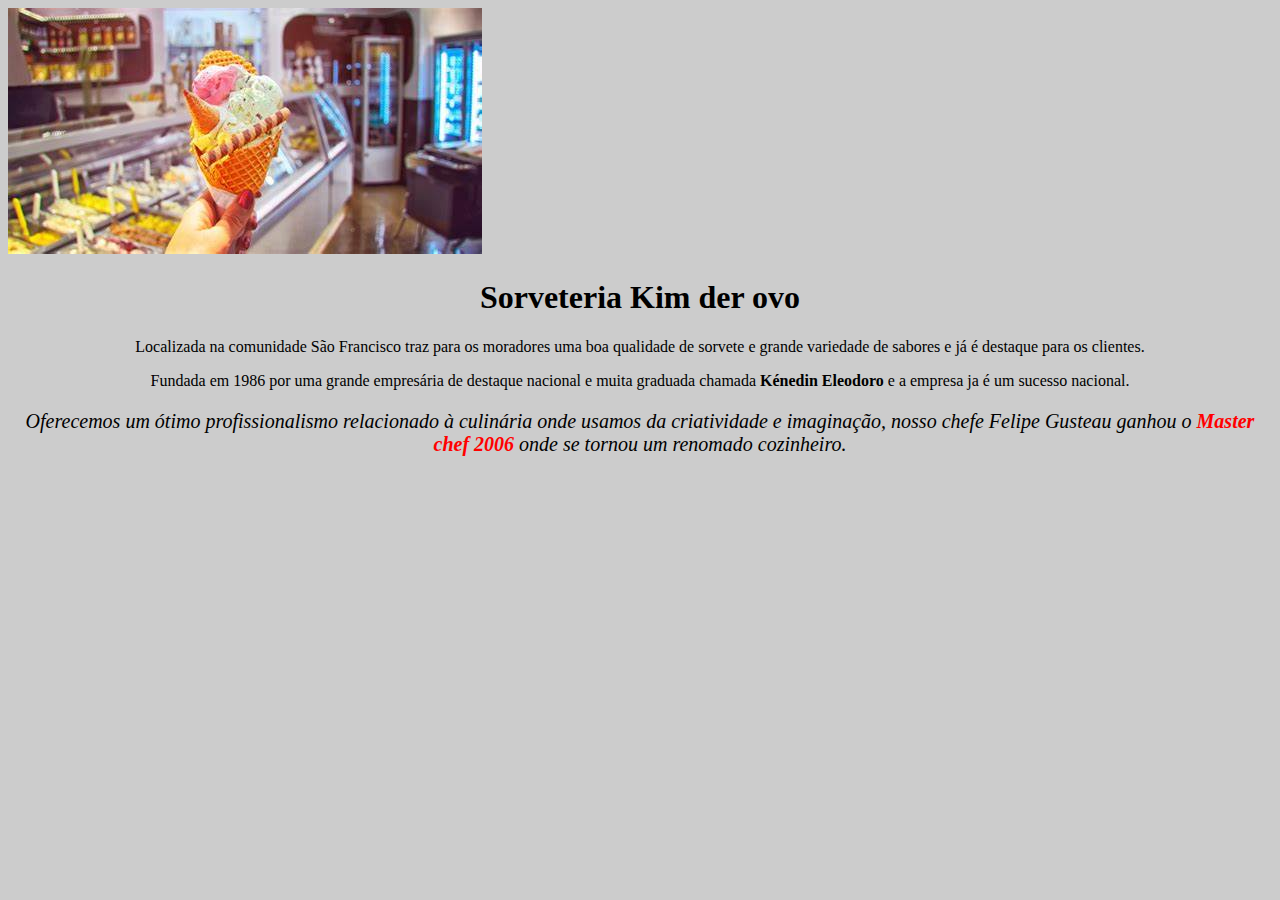
==== index.html @ adf94e3f "Adicionando arquivos" ====
<!DOCTYPE html>
<html lang="pt-br">
	<head>
		 <meta charset="UTF-8">
		  <title>Sorveteria Kim der ovo</title>
		  <link rel="stylesheet" href="style.css">


	</head>
	<body>

       <img src="sorveteria.jpg">

		<h1>Sorveteria Kim der ovo</h1> 

		<p style="">Localizada na comunidade São Francisco traz para os moradores uma boa qualidade de sorvete e grande variedade de sabores e já é destaque para os clientes.</p>
		<p style="">Fundada em 1986 por uma grande empresária de destaque nacional e muita graduada chamada <strong>Kénedin Eleodoro</strong> e a empresa ja é um sucesso nacional.</p>
		<p id="missao"><em>Oferecemos um ótimo profissionalismo relacionado à culinária onde usamos da criatividade e imaginação, nosso chefe Felipe Gusteau ganhou o <em><strong>Master chef 2006</em></strong> onde se tornou um renomado cozinheiro.</p>
    </body>

</html>
---- style.css ----
body {
   background: #CCCCCC
  }

  h1 {
  	text-align: center
  }



p {
          	text-align: center;	
}

#missao {
	font-size: 20px
}


  em strong {
 	color: #FF0000;
 }
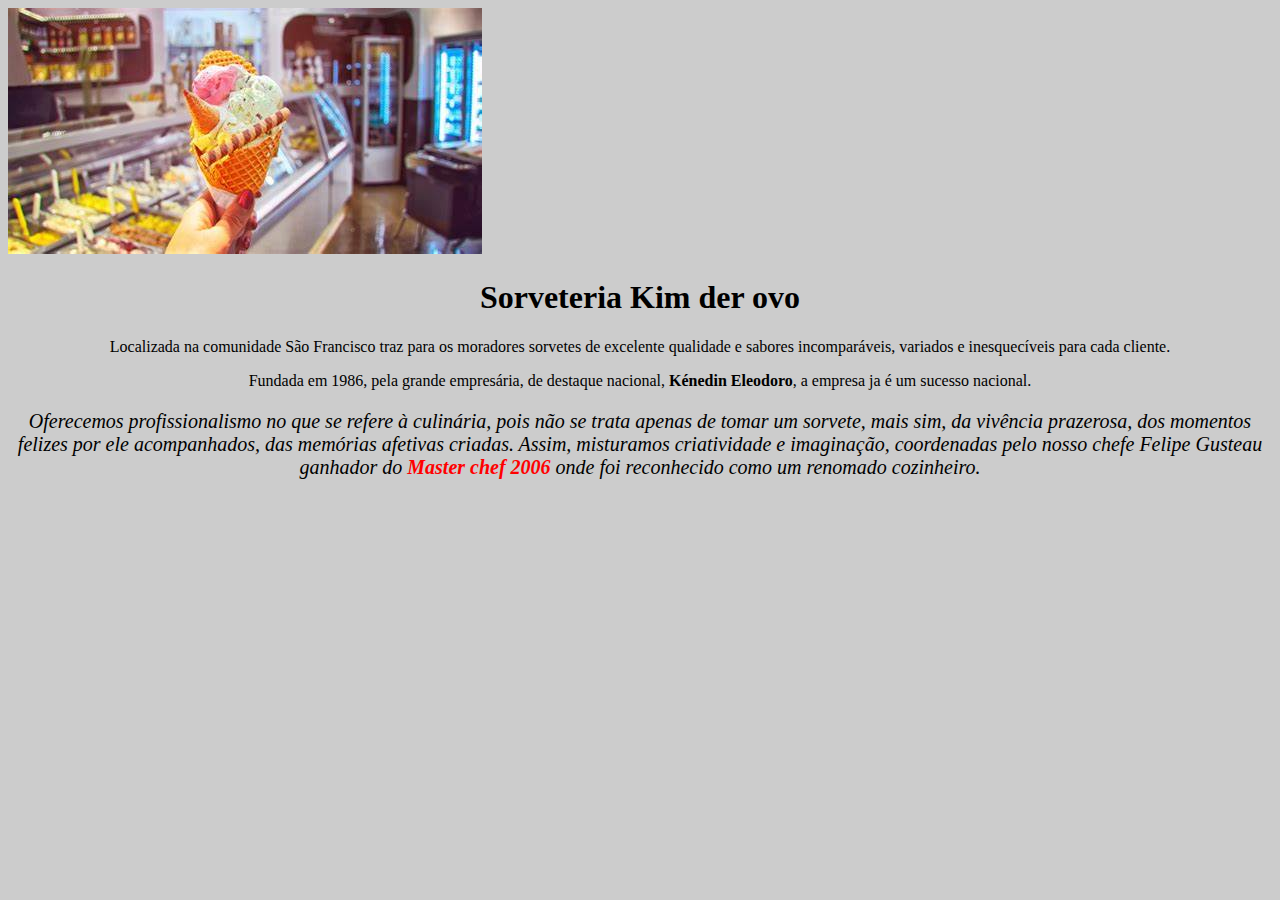
==== commit a53e54b6: "Texto modificado" ====
--- a/index.html
+++ b/index.html
@@ -13,9 +13,9 @@
 
 		<h1>Sorveteria Kim der ovo</h1> 
 
-		<p style="">Localizada na comunidade São Francisco traz para os moradores uma boa qualidade de sorvete e grande variedade de sabores e já é destaque para os clientes.</p>
-		<p style="">Fundada em 1986 por uma grande empresária de destaque nacional e muita graduada chamada <strong>Kénedin Eleodoro</strong> e a empresa ja é um sucesso nacional.</p>
-		<p id="missao"><em>Oferecemos um ótimo profissionalismo relacionado à culinária onde usamos da criatividade e imaginação, nosso chefe Felipe Gusteau ganhou o <em><strong>Master chef 2006</em></strong> onde se tornou um renomado cozinheiro.</p>
+		<p style="">Localizada na comunidade São Francisco traz para os moradores sorvetes de excelente qualidade e sabores incomparáveis, variados e inesquecíveis para cada cliente.</p>
+		<p style="">Fundada em 1986, pela grande empresária, de destaque nacional, <strong>Kénedin Eleodoro</strong>, a empresa ja é um sucesso nacional.</p>
+		<p id="missao"><em>Oferecemos profissionalismo no que se refere à culinária, pois não se trata apenas de tomar um sorvete, mais sim, da vivência prazerosa, dos momentos felizes por ele acompanhados, das memórias afetivas criadas. Assim, misturamos criatividade e imaginação, coordenadas pelo nosso chefe Felipe Gusteau ganhador do <em><strong>Master chef 2006</em></strong> onde foi reconhecido como um renomado cozinheiro.</p>
     </body>
 
 </html>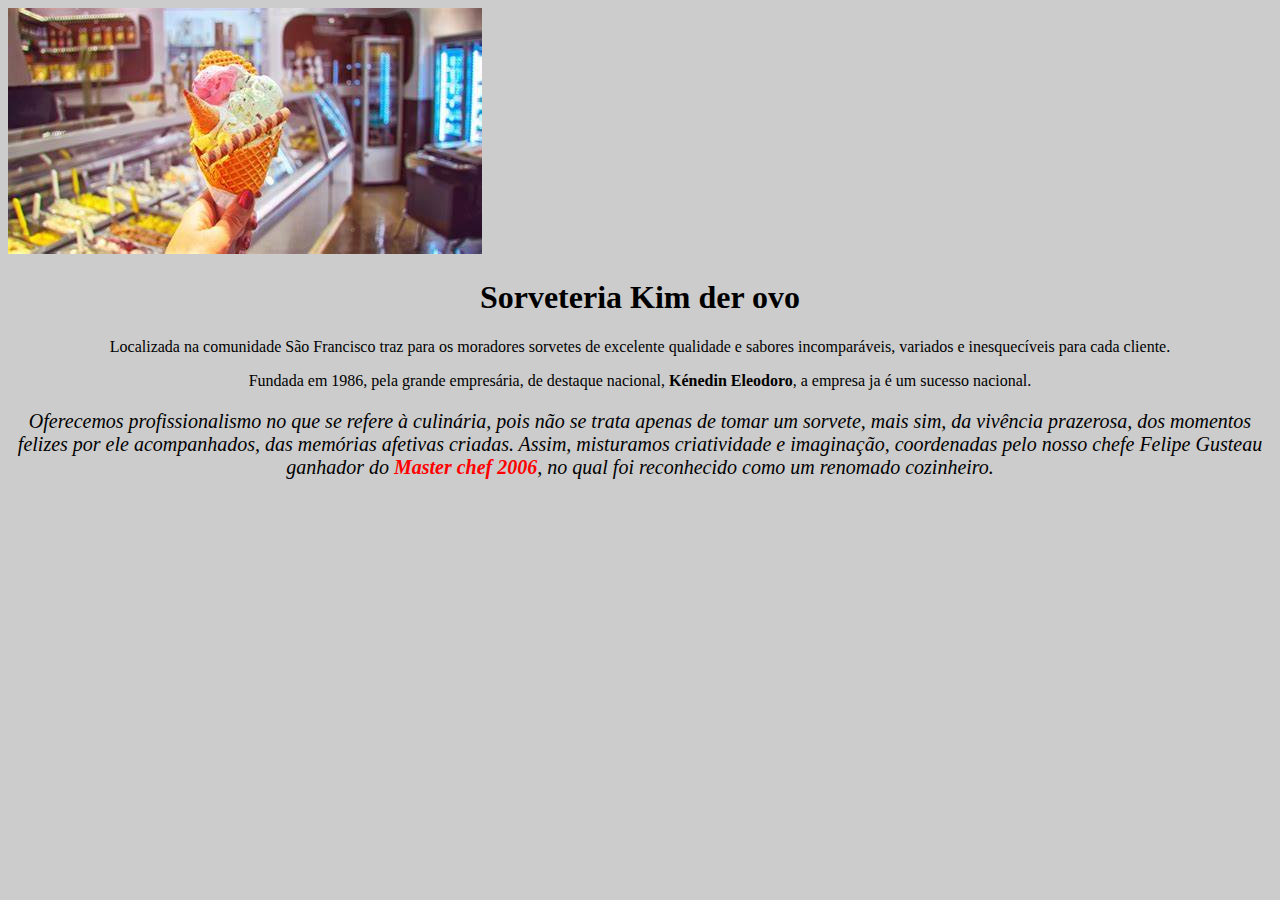
==== commit f281119c: "Texto modificado 2" ====
--- a/index.html
+++ b/index.html
@@ -15,7 +15,7 @@
 
 		<p style="">Localizada na comunidade São Francisco traz para os moradores sorvetes de excelente qualidade e sabores incomparáveis, variados e inesquecíveis para cada cliente.</p>
 		<p style="">Fundada em 1986, pela grande empresária, de destaque nacional, <strong>Kénedin Eleodoro</strong>, a empresa ja é um sucesso nacional.</p>
-		<p id="missao"><em>Oferecemos profissionalismo no que se refere à culinária, pois não se trata apenas de tomar um sorvete, mais sim, da vivência prazerosa, dos momentos felizes por ele acompanhados, das memórias afetivas criadas. Assim, misturamos criatividade e imaginação, coordenadas pelo nosso chefe Felipe Gusteau ganhador do <em><strong>Master chef 2006</em></strong> onde foi reconhecido como um renomado cozinheiro.</p>
+		<p id="missao"><em>Oferecemos profissionalismo no que se refere à culinária, pois não se trata apenas de tomar um sorvete, mais sim, da vivência prazerosa, dos momentos felizes por ele acompanhados, das memórias afetivas criadas. Assim, misturamos criatividade e imaginação, coordenadas pelo nosso chefe Felipe Gusteau ganhador do <em><strong>Master chef 2006</em></strong>, no qual foi reconhecido como um renomado cozinheiro.</p>
     </body>
 
 </html>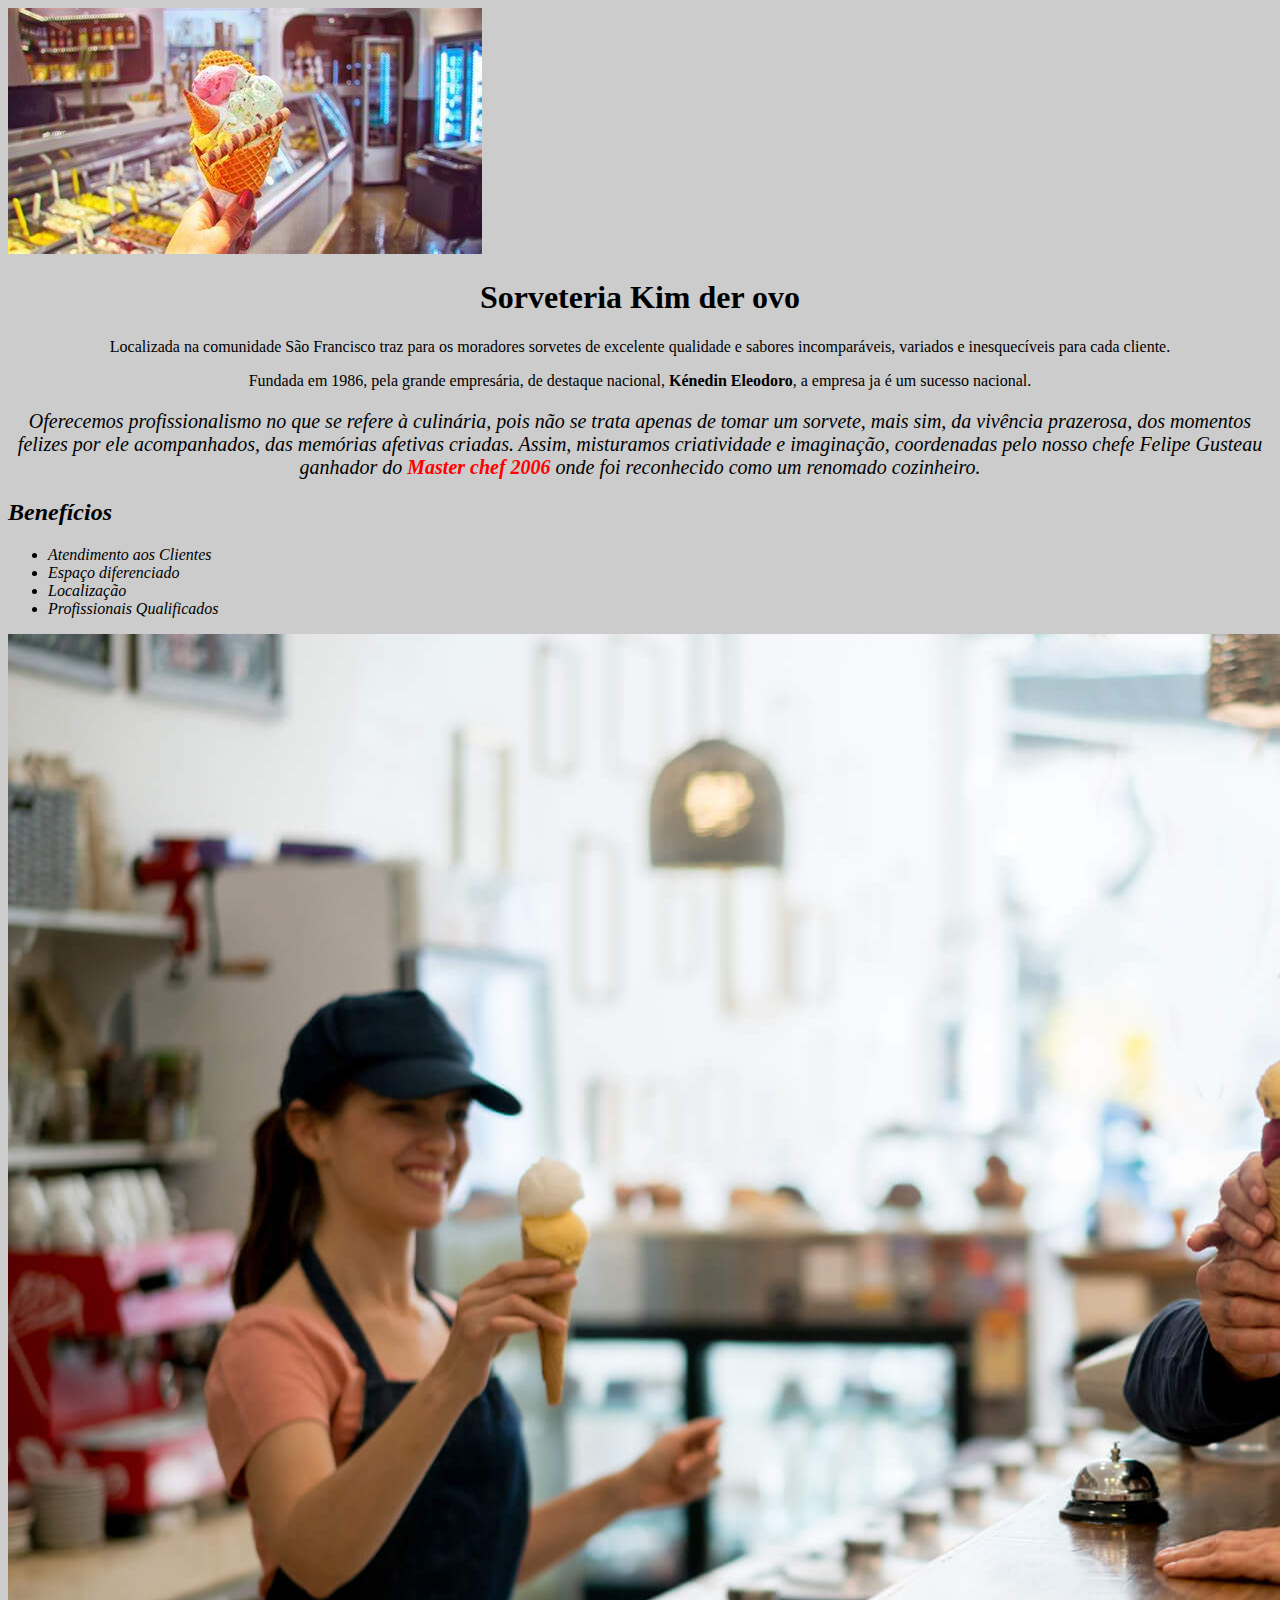
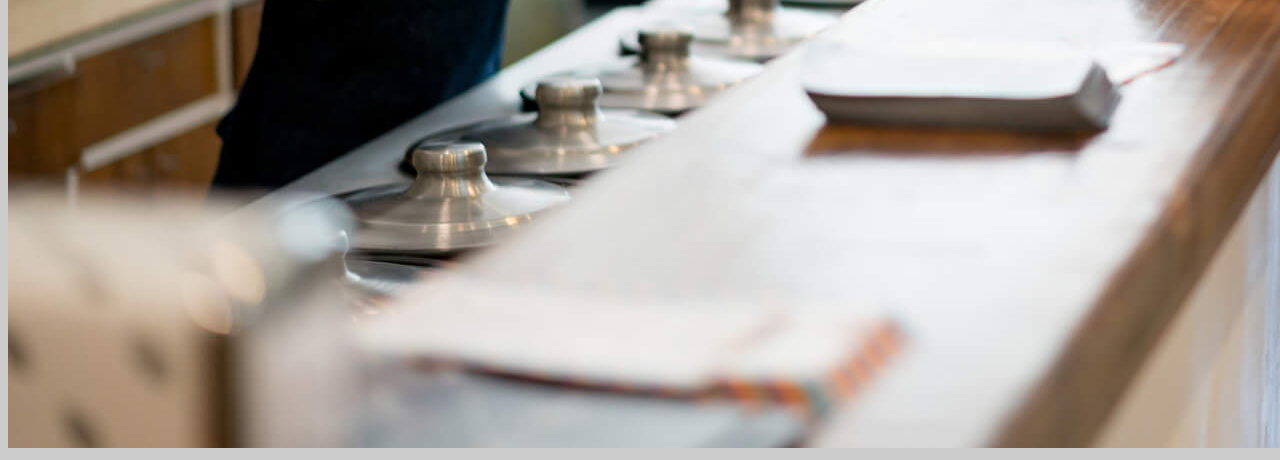
==== commit 23bc25e2: "Adicionei 2 imagem" ====
--- a/index.html
+++ b/index.html
@@ -1,21 +1,35 @@
 <!DOCTYPE html>
 <html lang="pt-br">
+	
 	<head>
 		 <meta charset="UTF-8">
 		  <title>Sorveteria Kim der ovo</title>
 		  <link rel="stylesheet" href="style.css">
+	</head>
 
-
-	</head>
 	<body>
 
-       <img src="sorveteria.jpg">
+       <img id="sorveteria" src="sorveteria.jpg">
+       <div class="principal">
+			<h1>Sorveteria Kim der ovo</h1> 
 
-		<h1>Sorveteria Kim der ovo</h1> 
+			<p>Localizada na comunidade São Francisco traz para os moradores sorvetes de excelente qualidade e sabores incomparáveis, variados e inesquecíveis para cada cliente.</p>
+			<p>Fundada em 1986, pela grande empresária, de destaque nacional, <strong>Kénedin Eleodoro</strong>, a empresa ja é um sucesso nacional.</p>
+			<p id="missao"><em>Oferecemos profissionalismo no que se refere à culinária, pois não se trata apenas de tomar um sorvete, mais sim, da vivência prazerosa, dos momentos felizes por ele acompanhados, das memórias afetivas criadas. Assim, misturamos criatividade e imaginação, coordenadas pelo nosso chefe Felipe Gusteau ganhador do <em><strong>Master chef 2006</em></strong> onde foi reconhecido como um renomado cozinheiro.</p>
+		</div>
 
-		<p style="">Localizada na comunidade São Francisco traz para os moradores sorvetes de excelente qualidade e sabores incomparáveis, variados e inesquecíveis para cada cliente.</p>
-		<p style="">Fundada em 1986, pela grande empresária, de destaque nacional, <strong>Kénedin Eleodoro</strong>, a empresa ja é um sucesso nacional.</p>
-		<p id="missao"><em>Oferecemos profissionalismo no que se refere à culinária, pois não se trata apenas de tomar um sorvete, mais sim, da vivência prazerosa, dos momentos felizes por ele acompanhados, das memórias afetivas criadas. Assim, misturamos criatividade e imaginação, coordenadas pelo nosso chefe Felipe Gusteau ganhador do <em><strong>Master chef 2006</em></strong>, no qual foi reconhecido como um renomado cozinheiro.</p>
+		<div class="beneficios">
+	      
+	      <h2>Benefícios</h2>
+	      <ul>
+	<li class="itens">Atendimento aos Clientes</li>
+	   <li class="itens">Espaço diferenciado</li>
+	    <li class="itens">Localização</li>
+	     <li class="itens">Profissionais Qualificados</li>
+	       </ul>
+       
+        <img src="atendimento.jpg">
+       </div> 
     </body>
 
 </html>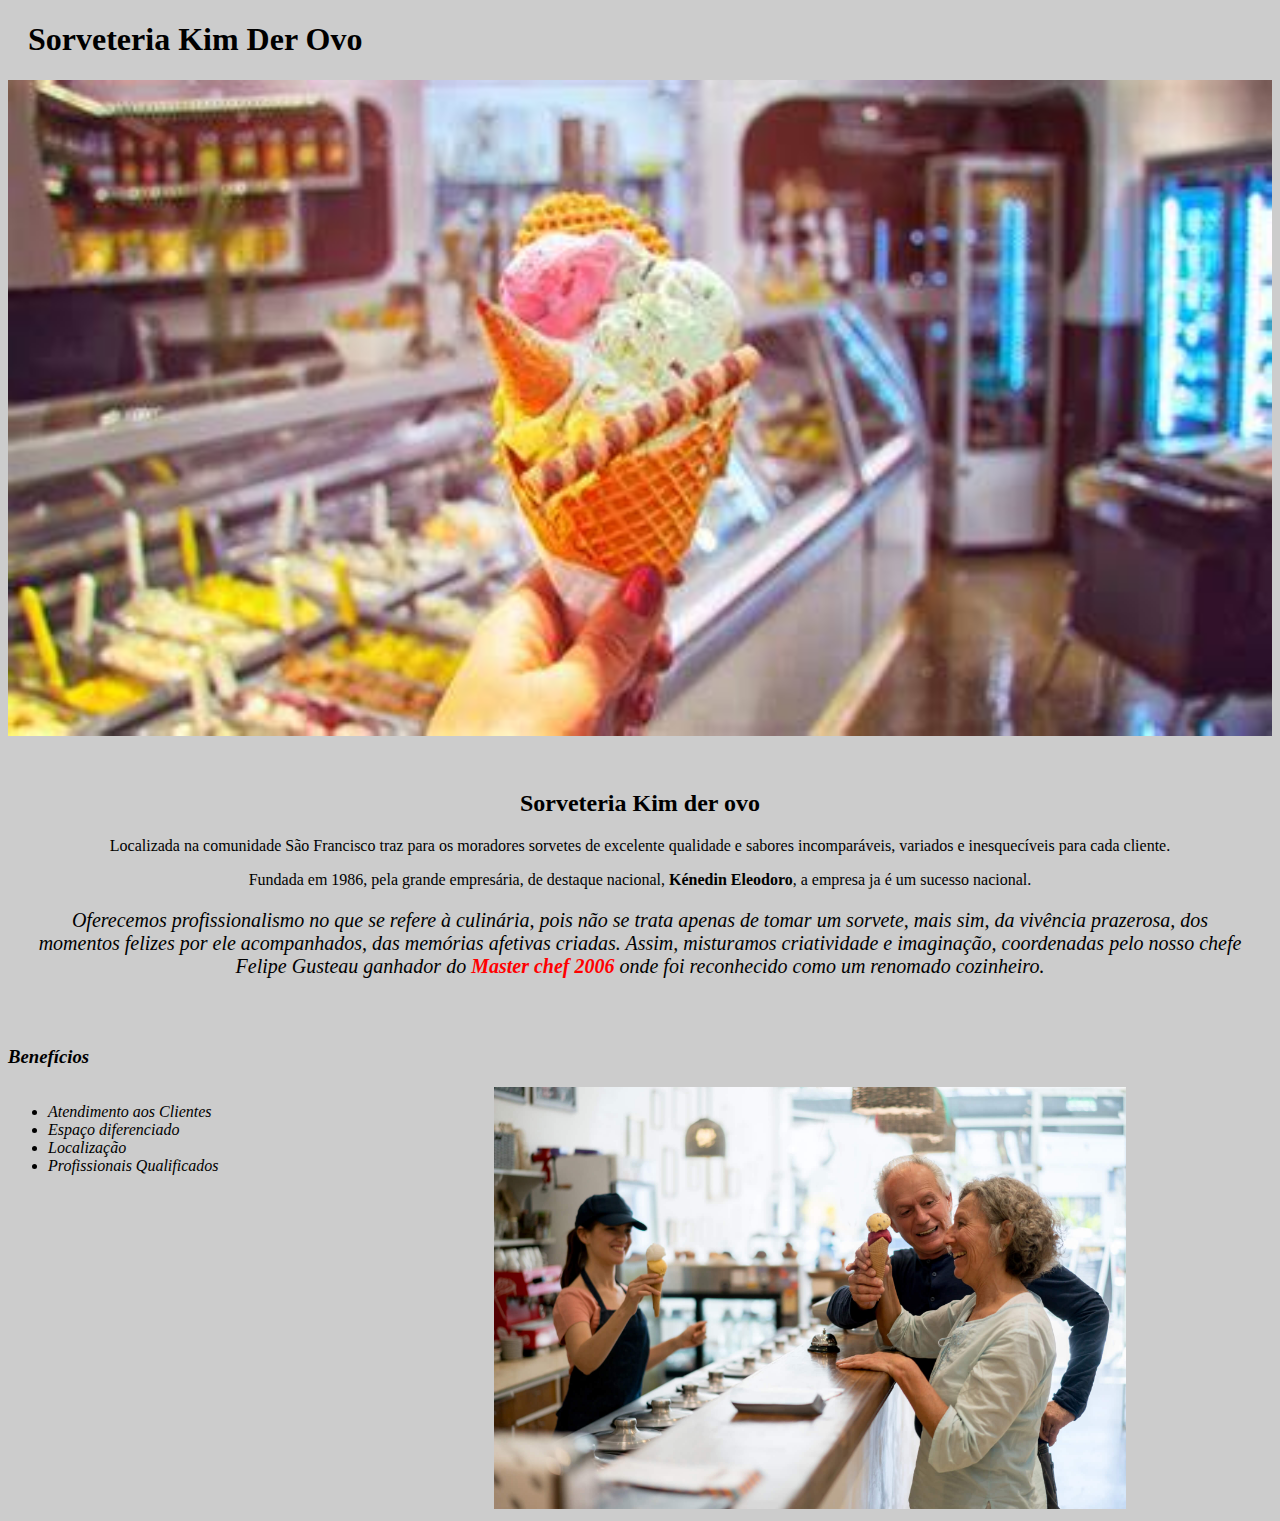
==== commit c1b13ad8: "Add files via upload" ====
--- a/index.html
+++ b/index.html
@@ -8,19 +8,25 @@
 	</head>
 
 	<body>
+       <header>
+
+		<h1 class="titulo-principal">Sorveteria Kim Der Ovo</h1> 
+		</header>
+
 
        <img id="sorveteria" src="sorveteria.jpg">
        <div class="principal">
-			<h1>Sorveteria Kim der ovo</h1> 
+			<h2 class="titulo-centralizado">Sorveteria Kim der ovo</h2> 
 
 			<p>Localizada na comunidade São Francisco traz para os moradores sorvetes de excelente qualidade e sabores incomparáveis, variados e inesquecíveis para cada cliente.</p>
 			<p>Fundada em 1986, pela grande empresária, de destaque nacional, <strong>Kénedin Eleodoro</strong>, a empresa ja é um sucesso nacional.</p>
 			<p id="missao"><em>Oferecemos profissionalismo no que se refere à culinária, pois não se trata apenas de tomar um sorvete, mais sim, da vivência prazerosa, dos momentos felizes por ele acompanhados, das memórias afetivas criadas. Assim, misturamos criatividade e imaginação, coordenadas pelo nosso chefe Felipe Gusteau ganhador do <em><strong>Master chef 2006</em></strong> onde foi reconhecido como um renomado cozinheiro.</p>
 		</div>
+		
 
 		<div class="beneficios">
 	      
-	      <h2>Benefícios</h2>
+	      <h3 "titulo-centralizado">Benefícios</h3>
 	      <ul>
 	<li class="itens">Atendimento aos Clientes</li>
 	   <li class="itens">Espaço diferenciado</li>
@@ -28,7 +34,7 @@
 	     <li class="itens">Profissionais Qualificados</li>
 	       </ul>
        
-        <img src="atendimento.jpg">
+        <img class="imagematendimento" src="atendimento.jpg">
        </div> 
     </body>
 
--- a/style.css
+++ b/style.css
@@ -1,16 +1,28 @@
-
 body {
    background: #CCCCCC
   }
 
-  h1 {
-  	text-align: center
+  #sorveteria {
+   width: 100%;
+  }
+
+  .principal {
+    background: #CCCCCC;
+    padding: 30px;
+  }
+  
+  .titulo-principal {
+    padding-left: 20px;
   }
 
 
 
+  .titulo-centralizado {
+  	text-align: center;
+  }
+
 p {
-          	text-align: center;	
+  text-align: center;	
 }
 
 #missao {
@@ -22,4 +34,31 @@
  	color: #FF0000;
  } 
 
-  +.itens {
+  font-style: italic;
+}
+  .benefícios {
+  background: #FFFFFF;
+  padding: 20px;
+
+
+  }
+ 
+
+    
+    #atendimento {
+      widht: 50px;
+    }
+    
+    ul {
+     display: inline-block; 
+     vertical-align: top;
+     width: 20%;
+     margin-right: 15%;
+
+
+    }
+
+    .imagematendimento {
+      width: 50%;
+    }